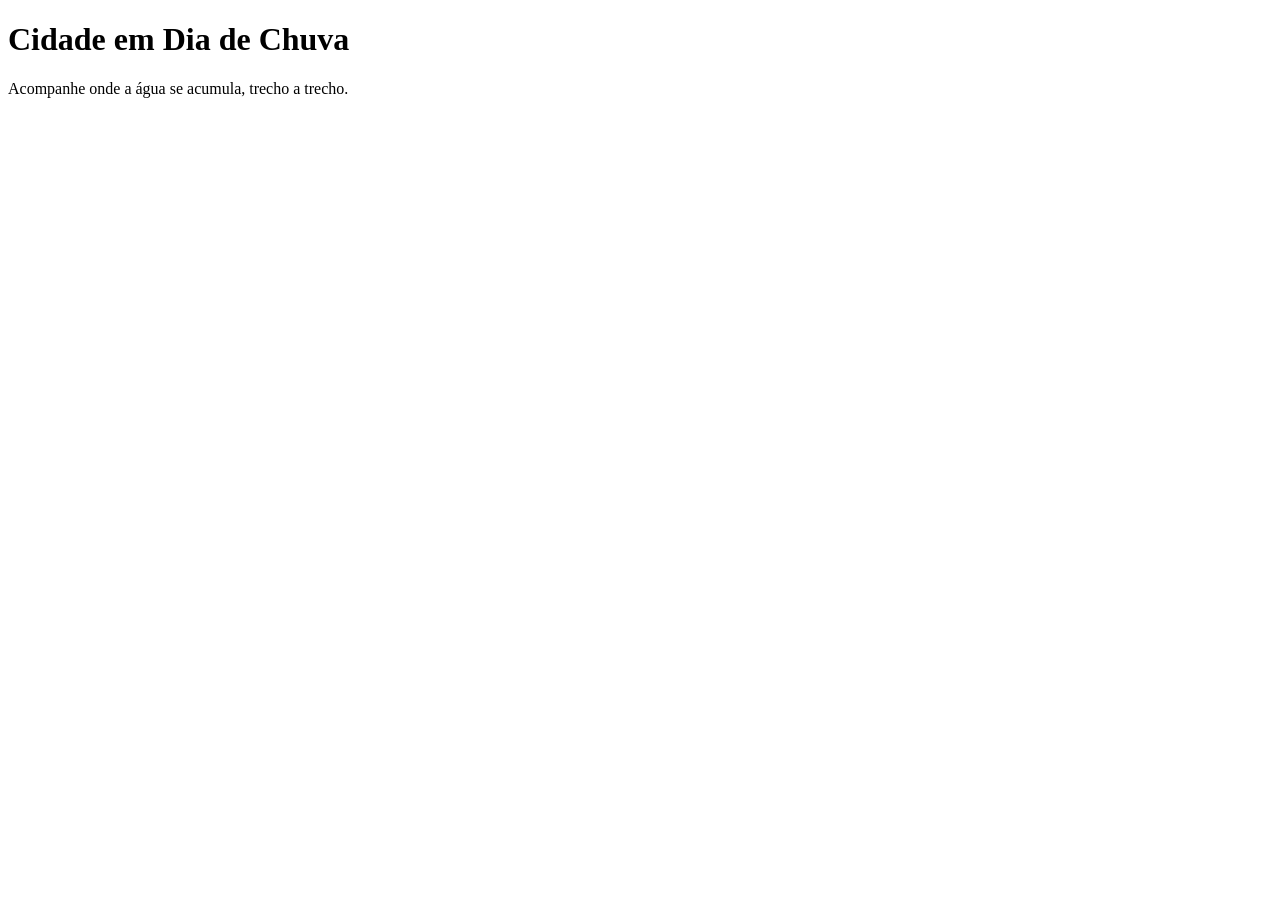
==== src/main/resources/templates/index.html @ b8e4dcc1 "Adiciona camadas, telas e regras do projeto Cidade em Dia de Chuva" ====
<!DOCTYPE html>
<html lang="pt-BR" xmlns:th="http://www.thymeleaf.org">
<head>
    <meta charset="UTF-8">
    <title>Cidade em Dia de Chuva</title>
</head>
<body>
<div th:replace="~{fragments/menu :: menu}"></div>
<h1>Cidade em Dia de Chuva</h1>
<p>Acompanhe onde a água se acumula, trecho a trecho.</p>
</body>
</html>
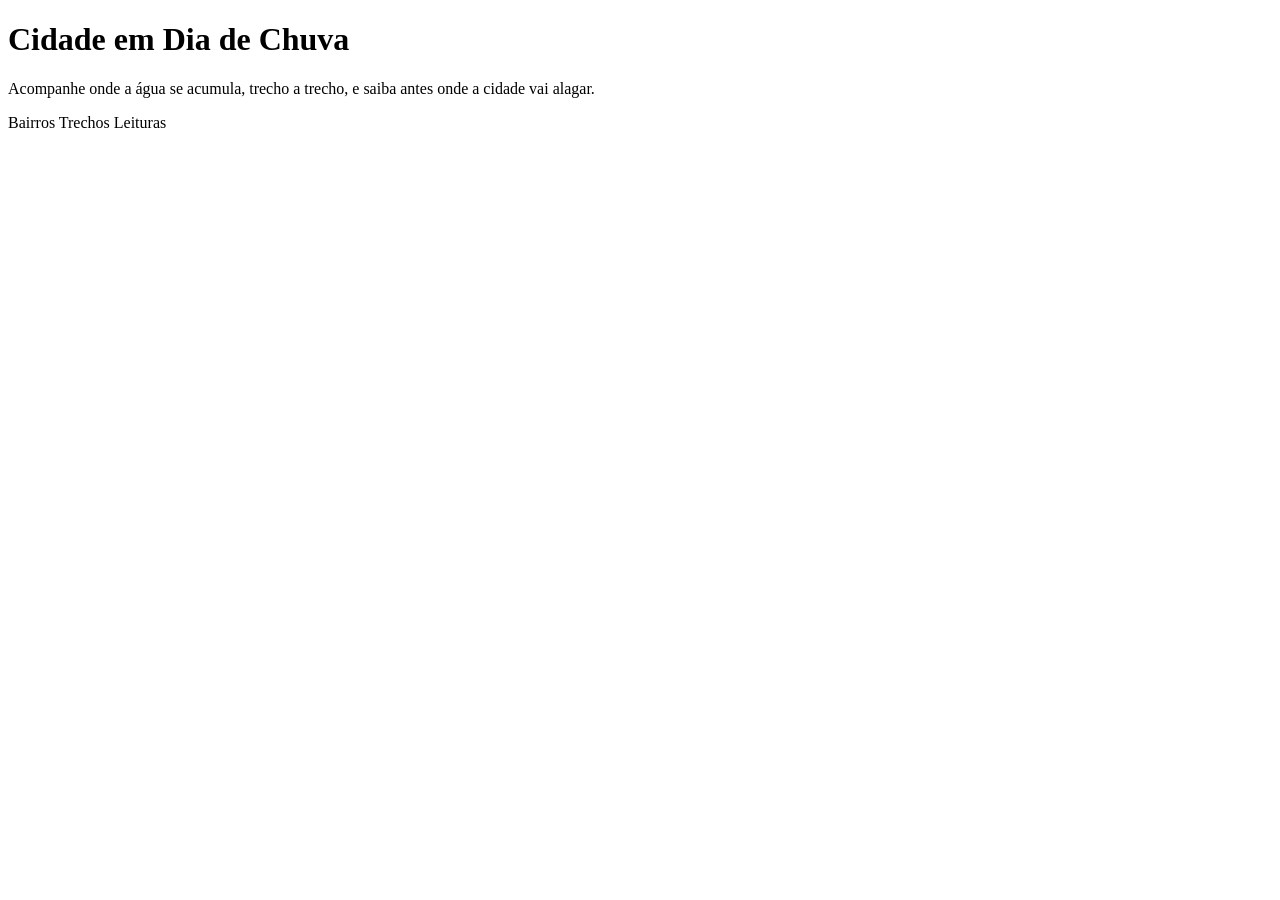
==== commit 632d18f4: "visual com css" ====
--- a/src/main/resources/templates/index.html
+++ b/src/main/resources/templates/index.html
@@ -3,10 +3,17 @@
 <head>
     <meta charset="UTF-8">
     <title>Cidade em Dia de Chuva</title>
+    <meta name="viewport" content="width=device-width, initial-scale=1">
+    <link rel="stylesheet" th:href="@{/css/estilo.css}">
 </head>
 <body>
 <div th:replace="~{fragments/menu :: menu}"></div>
-<h1>Cidade em Dia de Chuva</h1>
-<p>Acompanhe onde a água se acumula, trecho a trecho.</p>
+<div class="hero">
+    <h1>Cidade em Dia de Chuva</h1>
+    <p>Acompanhe onde a água se acumula, trecho a trecho, e saiba antes onde a cidade vai alagar.</p>
+    <a class="btn" th:href="@{/bairros}">Bairros</a>
+    <a class="btn" th:href="@{/trechos}">Trechos</a>
+    <a class="btn" th:href="@{/leituras}">Leituras</a>
+</div>
 </body>
 </html>
